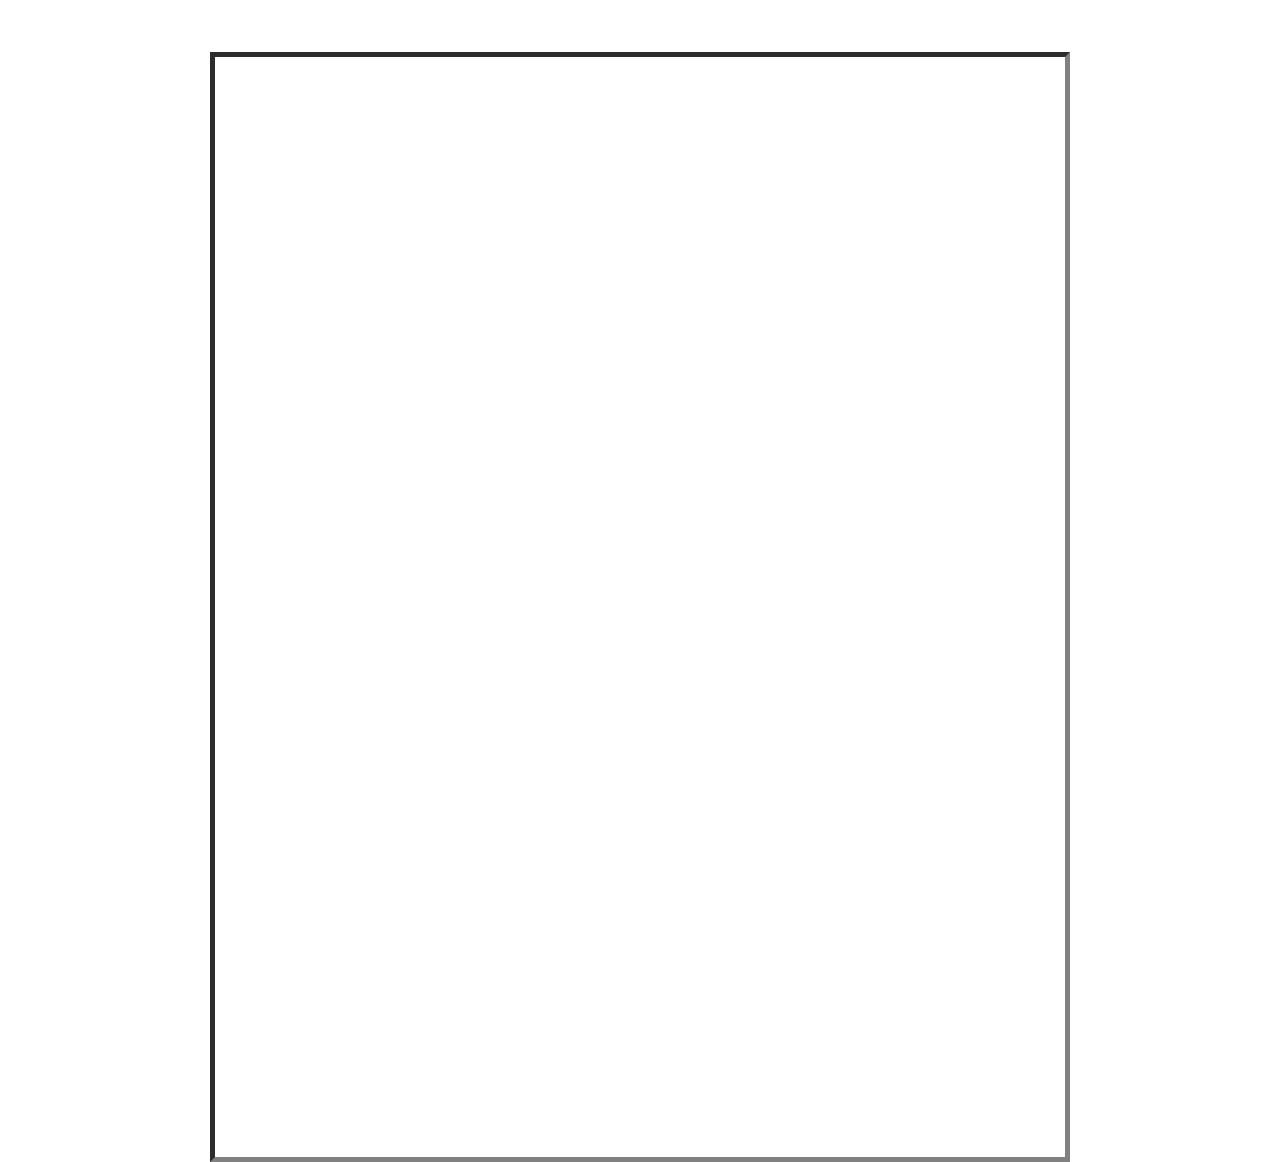
==== resume.html @ c7d93f5f "New Portfolio" ====
<!DOCTYPE HTML>
<html>
	<head>
		<title>Joshua Edgerton | Web Developer</title>
		<meta charset="utf-8" />
		<meta name="viewport" content="width=device-width, initial-scale=1, user-scalable=no" />
		<link rel="stylesheet" href="assets/css/main.css" />
		<noscript><link rel="stylesheet" href="assets/css/noscript.css" /></noscript>
	</head>
<body></body>
<div class="resumecontainer">
    <div class="resumeborder">
        <iframe class="resume" src="https://resume.creddle.io/embed/1ar5nu7w98c" width="850" height="1100" seamless>
        </iframe>
    </div>
</div>
</html>
---- assets/css/main.css ----
@import url("https://fonts.googleapis.com/css?family=Source+Sans+Pro:300,900");
@import url("fontawesome-all.min.css");

html, body, div, span, applet, object,
iframe, h1, h2, h3, h4, h5, h6, p, blockquote,
pre, a, abbr, acronym, address, big, cite,
code, del, dfn, em, img, ins, kbd, q, s, samp,
small, strike, strong, sub, sup, tt, var, b,
u, i, center, dl, dt, dd, ol, ul, li, fieldset,
form, label, legend, table, caption, tbody,
tfoot, thead, tr, th, td, article, aside,
canvas, details, embed, figure, figcaption,
footer, header, hgroup, menu, nav, output, ruby,
section, summary, time, mark, audio, video {
	margin: 0;
	padding: 0;
	border: 0;
	font-size: 100%;
	font: inherit;
	vertical-align: baseline;}

article, aside, details, figcaption, figure,
footer, header, hgroup, menu, nav, section {
	display: block;}

body {
	line-height: 1;
}

ol, ul {
	list-style: none;
}

blockquote, q {
	quotes: none;
}

	blockquote:before, blockquote:after, q:before, q:after {
		content: '';
		content: none;
	}

table {
	border-collapse: collapse;
	border-spacing: 0;
}

body {
	-webkit-text-size-adjust: none;
}

mark {
	background-color: transparent;
	color: inherit;
}

input::-moz-focus-inner {
	border: 0;
	padding: 0;
}

input, select, textarea {
	-moz-appearance: none;
	-webkit-appearance: none;
	-ms-appearance: none;
	appearance: none;
}

/* Basic */

	@-ms-viewport {
		width: device-width;
	}

	html {
		height: 100%;
	}

	html {
		box-sizing: border-box;
	}

	*, *:before, *:after {
		box-sizing: inherit;
	}

	body {
		background: #ffffff;
		height: 100%;
		min-width: 320px;
	}

		body.is-preload *, body.is-preload *:before, body.is-preload *:after {
			-moz-animation: none !important;
			-webkit-animation: none !important;
			-ms-animation: none !important;
			animation: none !important;
			-moz-transition: none !important;
			-webkit-transition: none !important;
			-ms-transition: none !important;
			transition: none !important;
		}

/* Spinner */

	@-moz-keyframes spinner-rotate {
		0% {
			-moz-transform: scale(1) rotate(0deg);
			-webkit-transform: scale(1) rotate(0deg);
			-ms-transform: scale(1) rotate(0deg);
			transform: scale(1) rotate(0deg);
		}

		100% {
			-moz-transform: scale(1) rotate(360deg);
			-webkit-transform: scale(1) rotate(360deg);
			-ms-transform: scale(1) rotate(360deg);
			transform: scale(1) rotate(360deg);
		}
	}

	@-webkit-keyframes spinner-rotate {
		0% {
			-moz-transform: scale(1) rotate(0deg);
			-webkit-transform: scale(1) rotate(0deg);
			-ms-transform: scale(1) rotate(0deg);
			transform: scale(1) rotate(0deg);
		}

		100% {
			-moz-transform: scale(1) rotate(360deg);
			-webkit-transform: scale(1) rotate(360deg);
			-ms-transform: scale(1) rotate(360deg);
			transform: scale(1) rotate(360deg);
		}
	}

	@-ms-keyframes spinner-rotate {
		0% {
			-moz-transform: scale(1) rotate(0deg);
			-webkit-transform: scale(1) rotate(0deg);
			-ms-transform: scale(1) rotate(0deg);
			transform: scale(1) rotate(0deg);
		}

		100% {
			-moz-transform: scale(1) rotate(360deg);
			-webkit-transform: scale(1) rotate(360deg);
			-ms-transform: scale(1) rotate(360deg);
			transform: scale(1) rotate(360deg);
		}
	}

	@keyframes spinner-rotate {
		0% {
			-moz-transform: scale(1) rotate(0deg);
			-webkit-transform: scale(1) rotate(0deg);
			-ms-transform: scale(1) rotate(0deg);
			transform: scale(1) rotate(0deg);
		}

		100% {
			-moz-transform: scale(1) rotate(360deg);
			-webkit-transform: scale(1) rotate(360deg);
			-ms-transform: scale(1) rotate(360deg);
			transform: scale(1) rotate(360deg);
		}
	}
	.projlink {
		color: #39454b;
		text-decoration: none;
		padding: 2px 2px;
	}
	.projcontainer {
		display: flex;
	}
	.project {
		border: 1px solid black;
		margin-right: 15px;
	}
	.overlay {
		position: absolute;
		bottom: 0;
		left: 0;
		right: 0;
		background-color: rgba(35,35,35,0.5);
		overflow: hidden;
		width: 100%;
		height: 0;
		transition: .5s ease;
	  }
	  
	  .projcontainer1:hover .overlay {
		height: 100%;
	  }
	  .projcontainer1 {
margin: 10px;
	  }
	  .line {
		  margin-bottom: 5px;
	  }
	  .shadow {
		  text-shadow: 3px 3px 3px black;
	  }
	  
	  .projtext {
		color: white;
		font-size: 20px;
		position: absolute;
		top: 50%;
		left: 50%;
		-webkit-transform: translate(-50%, -50%);
		-ms-transform: translate(-50%, -50%);
		transform: translate(-50%, -50%);
		text-align: center;
	  }

	  .upsize {
		  font-size: 1.5em;
	  }
	  .resume {
		  display: flex;
		  justify-content: center;
		  align-items: center;
		
	  }
	  .resumecontainer {
		  display: flex;
		  justify-content: center;
		  align-items: center;
	  }
	  .resumeborder {
		border: inset 5px gray;
	  }

	  .slide-in-left {
		-webkit-animation: slide-in-left 3s cubic-bezier(0.250, 0.460, 0.450, 0.940) both;
				animation: slide-in-left 3s cubic-bezier(0.250, 0.460, 0.450, 0.940) both;
	}

	.slide-in-right {
		-webkit-animation: slide-in-right 3s cubic-bezier(0.250, 0.460, 0.450, 0.940) both;
				animation: slide-in-right 3s cubic-bezier(0.250, 0.460, 0.450, 0.940) both;
	}

	@-webkit-keyframes slide-in-right {
		0% {
		  -webkit-transform: translateX(1000px);
				  transform: translateX(1000px);
		  opacity: 0;
		}
		100% {
		  -webkit-transform: translateX(0);
				  transform: translateX(0);
		  opacity: 1;
		}
	  }
	  @keyframes slide-in-right {
		0% {
		  -webkit-transform: translateX(1000px);
				  transform: translateX(1000px);
		  opacity: 0;
		}
		100% {
		  -webkit-transform: translateX(0);
				  transform: translateX(0);
		  opacity: 1;
		}
	  }
	  

	  @-webkit-keyframes slide-in-left {
		0% {
		  -webkit-transform: translateX(-1000px);
				  transform: translateX(-1000px);
		  opacity: 0;
		}
		100% {
		  -webkit-transform: translateX(0);
				  transform: translateX(0);
		  opacity: 1;
		}
	  }
	  @keyframes slide-in-left {
		0% {
		  -webkit-transform: translateX(-1000px);
				  transform: translateX(-1000px);
		  opacity: 0;
		}
		100% {
		  -webkit-transform: translateX(0);
				  transform: translateX(0);
		  opacity: 1;
		}
	  }
	  

	  .text-flicker-in-glow {
		-webkit-animation: text-flicker-in-glow 4s linear both;
				animation: text-flicker-in-glow 4s linear both;
	}

	  @-webkit-keyframes text-flicker-in-glow {
		0% {
		  opacity: 0;
		}
		10% {
		  opacity: 0;
		  text-shadow: none;
		}
		10.1% {
		  opacity: 1;
		  text-shadow: none;
		}
		10.2% {
		  opacity: 0;
		  text-shadow: none;
		}
		20% {
		  opacity: 0;
		  text-shadow: none;
		}
		20.1% {
		  opacity: 1;
		  text-shadow: 0 0 30px rgba(255, 255, 255, 0.25);
		}
		20.6% {
		  opacity: 0;
		  text-shadow: none;
		}
		30% {
		  opacity: 0;
		  text-shadow: none;
		}
		30.1% {
		  opacity: 1;
		  text-shadow: 0 0 30px rgba(255, 255, 255, 0.45), 0 0 60px rgba(255, 255, 255, 0.25);
		}
		30.5% {
		  opacity: 1;
		  text-shadow: 0 0 30px rgba(255, 255, 255, 0.45), 0 0 60px rgba(255, 255, 255, 0.25);
		}
		30.6% {
		  opacity: 0;
		  text-shadow: none;
		}
		45% {
		  opacity: 0;
		  text-shadow: none;
		}
		45.1% {
		  opacity: 1;
		  text-shadow: 0 0 30px rgba(255, 255, 255, 0.45), 0 0 60px rgba(255, 255, 255, 0.25);
		}
		50% {
		  opacity: 1;
		  text-shadow: 0 0 30px rgba(255, 255, 255, 0.45), 0 0 60px rgba(255, 255, 255, 0.25);
		}
		55% {
		  opacity: 1;
		  text-shadow: 0 0 30px rgba(255, 255, 255, 0.45), 0 0 60px rgba(255, 255, 255, 0.25);
		}
		55.1% {
		  opacity: 0;
		  text-shadow: none;
		}
		57% {
		  opacity: 0;
		  text-shadow: none;
		}
		57.1% {
		  opacity: 1;
		  text-shadow: 0 0 30px rgba(255, 255, 255, 0.55), 0 0 60px rgba(255, 255, 255, 0.35);
		}
		60% {
		  opacity: 1;
		  text-shadow: 0 0 30px rgba(255, 255, 255, 0.55), 0 0 60px rgba(255, 255, 255, 0.35);
		}
		60.1% {
		  opacity: 0;
		  text-shadow: none;
		}
		65% {
		  opacity: 0;
		  text-shadow: none;
		}
		65.1% {
		  opacity: 1;
		  text-shadow: 0 0 30px rgba(255, 255, 255, 0.55), 0 0 60px rgba(255, 255, 255, 0.35), 0 0 100px rgba(255, 255, 255, 0.1);
		}
		75% {
		  opacity: 1;
		  text-shadow: 0 0 30px rgba(255, 255, 255, 0.55), 0 0 60px rgba(255, 255, 255, 0.35), 0 0 100px rgba(255, 255, 255, 0.1);
		}
		75.1% {
		  opacity: 0;
		  text-shadow: none;
		}
		77% {
		  opacity: 0;
		  text-shadow: none;
		}
		77.1% {
		  opacity: 1;
		  text-shadow: 0 0 30px rgba(255, 255, 255, 0.55), 0 0 60px rgba(255, 255, 255, 0.4), 0 0 110px rgba(255, 255, 255, 0.2), 0 0 100px rgba(255, 255, 255, 0.1);
		}
		85% {
		  opacity: 1;
		  text-shadow: 0 0 30px rgba(255, 255, 255, 0.55), 0 0 60px rgba(255, 255, 255, 0.4), 0 0 110px rgba(255, 255, 255, 0.2), 0 0 100px rgba(255, 255, 255, 0.1);
		}
		85.1% {
		  opacity: 0;
		  text-shadow: none;
		}
		86% {
		  opacity: 0;
		  text-shadow: none;
		}
		86.1% {
		  opacity: 1;
		  text-shadow: 0 0 30px rgba(255, 255, 255, 0.6), 0 0 60px rgba(255, 255, 255, 0.45), 0 0 110px rgba(255, 255, 255, 0.25), 0 0 100px rgba(255, 255, 255, 0.1);
		}
		100% {
		  opacity: 1;
		  text-shadow: 0 0 30px rgba(255, 255, 255, 0.6), 0 0 60px rgba(255, 255, 255, 0.45), 0 0 110px rgba(255, 255, 255, 0.25), 0 0 100px rgba(255, 255, 255, 0.1);
		}
	  }
	  @keyframes text-flicker-in-glow {
		0% {
		  opacity: 0;
		}
		10% {
		  opacity: 0;
		  text-shadow: none;
		}
		10.1% {
		  opacity: 1;
		  text-shadow: none;
		}
		10.2% {
		  opacity: 0;
		  text-shadow: none;
		}
		20% {
		  opacity: 0;
		  text-shadow: none;
		}
		20.1% {
		  opacity: 1;
		  text-shadow: 0 0 30px rgba(255, 255, 255, 0.25);
		}
		20.6% {
		  opacity: 0;
		  text-shadow: none;
		}
		30% {
		  opacity: 0;
		  text-shadow: none;
		}
		30.1% {
		  opacity: 1;
		  text-shadow: 0 0 30px rgba(255, 255, 255, 0.45), 0 0 60px rgba(255, 255, 255, 0.25);
		}
		30.5% {
		  opacity: 1;
		  text-shadow: 0 0 30px rgba(255, 255, 255, 0.45), 0 0 60px rgba(255, 255, 255, 0.25);
		}
		30.6% {
		  opacity: 0;
		  text-shadow: none;
		}
		45% {
		  opacity: 0;
		  text-shadow: none;
		}
		45.1% {
		  opacity: 1;
		  text-shadow: 0 0 30px rgba(255, 255, 255, 0.45), 0 0 60px rgba(255, 255, 255, 0.25);
		}
		50% {
		  opacity: 1;
		  text-shadow: 0 0 30px rgba(255, 255, 255, 0.45), 0 0 60px rgba(255, 255, 255, 0.25);
		}
		55% {
		  opacity: 1;
		  text-shadow: 0 0 30px rgba(255, 255, 255, 0.45), 0 0 60px rgba(255, 255, 255, 0.25);
		}
		55.1% {
		  opacity: 0;
		  text-shadow: none;
		}
		57% {
		  opacity: 0;
		  text-shadow: none;
		}
		57.1% {
		  opacity: 1;
		  text-shadow: 0 0 30px rgba(255, 255, 255, 0.55), 0 0 60px rgba(255, 255, 255, 0.35);
		}
		60% {
		  opacity: 1;
		  text-shadow: 0 0 30px rgba(255, 255, 255, 0.55), 0 0 60px rgba(255, 255, 255, 0.35);
		}
		60.1% {
		  opacity: 0;
		  text-shadow: none;
		}
		65% {
		  opacity: 0;
		  text-shadow: none;
		}
		65.1% {
		  opacity: 1;
		  text-shadow: 0 0 30px rgba(255, 255, 255, 0.55), 0 0 60px rgba(255, 255, 255, 0.35), 0 0 100px rgba(255, 255, 255, 0.1);
		}
		75% {
		  opacity: 1;
		  text-shadow: 0 0 30px rgba(255, 255, 255, 0.55), 0 0 60px rgba(255, 255, 255, 0.35), 0 0 100px rgba(255, 255, 255, 0.1);
		}
		75.1% {
		  opacity: 0;
		  text-shadow: none;
		}
		77% {
		  opacity: 0;
		  text-shadow: none;
		}
		77.1% {
		  opacity: 1;
		  text-shadow: 0 0 30px rgba(255, 255, 255, 0.55), 0 0 60px rgba(255, 255, 255, 0.4), 0 0 110px rgba(255, 255, 255, 0.2), 0 0 100px rgba(255, 255, 255, 0.1);
		}
		85% {
		  opacity: 1;
		  text-shadow: 0 0 30px rgba(255, 255, 255, 0.55), 0 0 60px rgba(255, 255, 255, 0.4), 0 0 110px rgba(255, 255, 255, 0.2), 0 0 100px rgba(255, 255, 255, 0.1);
		}
		85.1% {
		  opacity: 0;
		  text-shadow: none;
		}
		86% {
		  opacity: 0;
		  text-shadow: none;
		}
		86.1% {
		  opacity: 1;
		  text-shadow: 0 0 30px rgba(255, 255, 255, 0.6), 0 0 60px rgba(255, 255, 255, 0.45), 0 0 110px rgba(255, 255, 255, 0.25), 0 0 100px rgba(255, 255, 255, 0.1);
		}
		100% {
		  opacity: 1;
		  text-shadow: 0 0 30px rgba(255, 255, 255, 0.6), 0 0 60px rgba(255, 255, 255, 0.45), 0 0 110px rgba(255, 255, 255, 0.25), 0 0 100px rgba(255, 255, 255, 0.1);
		}
	  }
	  

	  .text-shadow-drop-br {
		-webkit-animation: text-shadow-drop-br 2s both;
				animation: text-shadow-drop-br 2s both;
	}

	  @-webkit-keyframes text-shadow-drop-br {
		0% {
		  text-shadow: 0 0 0 rgba(0, 0, 0, 0);
		}
		100% {
		  text-shadow: 6px 6px 18px rgba(0, 0, 0, 1);
		}
	  }
	  @keyframes text-shadow-drop-br {
		0% {
		  text-shadow: 0 0 0 rgba(0, 0, 0, 0);
		}
		100% {
		  text-shadow: 6px 6px 18px rgba(0, 0, 0, 0.35);
		}
	  }
	  

	  
/* Loader */

	@-moz-keyframes spinner-show {
		0% {
			opacity: 0;
		}

		100% {
			opacity: 1;
		}
	}

	@-webkit-keyframes spinner-show {
		0% {
			opacity: 0;
		}

		100% {
			opacity: 1;
		}
	}

	@-ms-keyframes spinner-show {
		0% {
			opacity: 0;
		}

		100% {
			opacity: 1;
		}
	}

	@keyframes spinner-show {
		0% {
			opacity: 0;
		}

		100% {
			opacity: 1;
		}
	}

	@-moz-keyframes spinner-hide {
		0% {
			-moz-transform: scale(1) rotate(0deg);
			-webkit-transform: scale(1) rotate(0deg);
			-ms-transform: scale(1) rotate(0deg);
			transform: scale(1) rotate(0deg);
			color: #e5e6e7;
			z-index: 100001;
		}

		99% {
			-moz-transform: scale(0.5) rotate(360deg);
			-webkit-transform: scale(0.5) rotate(360deg);
			-ms-transform: scale(0.5) rotate(360deg);
			transform: scale(0.5) rotate(360deg);
			color: #e5e6e7;
			z-index: 100001;
		}

		100% {
			-moz-transform: scale(0.5) rotate(360deg);
			-webkit-transform: scale(0.5) rotate(360deg);
			-ms-transform: scale(0.5) rotate(360deg);
			transform: scale(0.5) rotate(360deg);
			color: #e5e6e7;
			z-index: -1;
		}
	}

	@-webkit-keyframes spinner-hide {
		0% {
			-moz-transform: scale(1) rotate(0deg);
			-webkit-transform: scale(1) rotate(0deg);
			-ms-transform: scale(1) rotate(0deg);
			transform: scale(1) rotate(0deg);
			color: #e5e6e7;
			z-index: 100001;
		}

		99% {
			-moz-transform: scale(0.5) rotate(360deg);
			-webkit-transform: scale(0.5) rotate(360deg);
			-ms-transform: scale(0.5) rotate(360deg);
			transform: scale(0.5) rotate(360deg);
			color: #e5e6e7;
			z-index: 100001;
		}

		100% {
			-moz-transform: scale(0.5) rotate(360deg);
			-webkit-transform: scale(0.5) rotate(360deg);
			-ms-transform: scale(0.5) rotate(360deg);
			transform: scale(0.5) rotate(360deg);
			color: #e5e6e7;
			z-index: -1;
		}
	}

	@-ms-keyframes spinner-hide {
		0% {
			-moz-transform: scale(1) rotate(0deg);
			-webkit-transform: scale(1) rotate(0deg);
			-ms-transform: scale(1) rotate(0deg);
			transform: scale(1) rotate(0deg);
			color: #e5e6e7;
			z-index: 100001;
		}

		99% {
			-moz-transform: scale(0.5) rotate(360deg);
			-webkit-transform: scale(0.5) rotate(360deg);
			-ms-transform: scale(0.5) rotate(360deg);
			transform: scale(0.5) rotate(360deg);
			color: #e5e6e7;
			z-index: 100001;
		}

		100% {
			-moz-transform: scale(0.5) rotate(360deg);
			-webkit-transform: scale(0.5) rotate(360deg);
			-ms-transform: scale(0.5) rotate(360deg);
			transform: scale(0.5) rotate(360deg);
			color: #e5e6e7;
			z-index: -1;
		}
	}

	@keyframes spinner-hide {
		0% {
			-moz-transform: scale(1) rotate(0deg);
			-webkit-transform: scale(1) rotate(0deg);
			-ms-transform: scale(1) rotate(0deg);
			transform: scale(1) rotate(0deg);
			color: #e5e6e7;
			z-index: 100001;
		}

		99% {
			-moz-transform: scale(0.5) rotate(360deg);
			-webkit-transform: scale(0.5) rotate(360deg);
			-ms-transform: scale(0.5) rotate(360deg);
			transform: scale(0.5) rotate(360deg);
			color: #e5e6e7;
			z-index: 100001;
		}

		100% {
			-moz-transform: scale(0.5) rotate(360deg);
			-webkit-transform: scale(0.5) rotate(360deg);
			-ms-transform: scale(0.5) rotate(360deg);
			transform: scale(0.5) rotate(360deg);
			color: #e5e6e7;
			z-index: -1;
		}
	}

	@-moz-keyframes overlay-hide {
		0% {
			opacity: 1;
			z-index: 100000;
		}

		15% {
			opacity: 1;
			z-index: 100000;
		}

		99% {
			opacity: 0;
			z-index: 100000;
		}

		100% {
			opacity: 0;
			z-index: -1;
		}
	}

	@-webkit-keyframes overlay-hide {
		0% {
			opacity: 1;
			z-index: 100000;
		}

		15% {
			opacity: 1;
			z-index: 100000;
		}

		99% {
			opacity: 0;
			z-index: 100000;
		}

		100% {
			opacity: 0;
			z-index: -1;
		}
	}

	@-ms-keyframes overlay-hide {
		0% {
			opacity: 1;
			z-index: 100000;
		}

		15% {
			opacity: 1;
			z-index: 100000;
		}

		99% {
			opacity: 0;
			z-index: 100000;
		}

		100% {
			opacity: 0;
			z-index: -1;
		}
	}

	@keyframes overlay-hide {
		0% {
			opacity: 1;
			z-index: 100000;
		}

		15% {
			opacity: 1;
			z-index: 100000;
		}

		99% {
			opacity: 0;
			z-index: 100000;
		}

		100% {
			opacity: 0;
			z-index: -1;
		}
	}

	body {
		text-decoration: none;
	}

		body:before {
			-moz-animation: spinner-show 1.5s 1 0.25s ease forwards, spinner-hide 0.25s ease-in-out forwards !important;
			-webkit-animation: spinner-show 1.5s 1 0.25s ease forwards, spinner-hide 0.25s ease-in-out forwards !important;
			-ms-animation: spinner-show 1.5s 1 0.25s ease forwards, spinner-hide 0.25s ease-in-out forwards !important;
			animation: spinner-show 1.5s 1 0.25s ease forwards, spinner-hide 0.25s ease-in-out forwards !important;
			-moz-transform-origin: 50% 50%;
			-webkit-transform-origin: 50% 50%;
			-ms-transform-origin: 50% 50%;
			transform-origin: 50% 50%;
			-moz-osx-font-smoothing: grayscale;
			-webkit-font-smoothing: antialiased;
			font-family: FontAwesome;
			font-style: normal;
			font-weight: normal;
			text-transform: none !important;
			color: #e5e6e7;
			content: '\f1ce';
			cursor: default;
			display: block;
			font-size: 2em;
			height: 2em;
			left: 50%;
			line-height: 2em;
			margin: -1em 0 0 -1em;
			opacity: 0;
			position: fixed;
			text-align: center;
			top: 50%;
			width: 2em;
			z-index: -1;
		}

		body:after {
			-moz-animation: overlay-hide 1.5s ease-in forwards !important;
			-webkit-animation: overlay-hide 1.5s ease-in forwards !important;
			-ms-animation: overlay-hide 1.5s ease-in forwards !important;
			animation: overlay-hide 1.5s ease-in forwards !important;
			background: #ffffff;
			content: '';
			display: block;
			height: 100%;
			left: 0;
			opacity: 0;
			position: fixed;
			top: 0;
			width: 100%;
			z-index: -1;
		}

		body.is-preload:before {
			-moz-animation: spinner-show 1.5s 1 0.25s ease forwards, spinner-rotate 0.75s infinite linear !important;
			-webkit-animation: spinner-show 1.5s 1 0.25s ease forwards, spinner-rotate 0.75s infinite linear !important;
			-ms-animation: spinner-show 1.5s 1 0.25s ease forwards, spinner-rotate 0.75s infinite linear !important;
			animation: spinner-show 1.5s 1 0.25s ease forwards, spinner-rotate 0.75s infinite linear !important;
			z-index: 100001;
		}

		body.is-preload:after {
			-moz-animation: none !important;
			-webkit-animation: none !important;
			-ms-animation: none !important;
			animation: none !important;
			opacity: 1;
			z-index: 100000;
		}

	@media (-webkit-min-device-pixel-ratio: 2) {

		body:before {
			line-height: 2.025em;
		}

	}

/* Type */

	body, input, textarea, select {
		font-family: "Source Sans Pro", "sans-serif";
		font-weight: 300;
		font-size: 18pt;
		line-height: 1.75em;
		color: #39454b;
		letter-spacing: 0.025em;
	}

		@media screen and (max-width: 1920px) {

			body, input, textarea, select {
				font-size: 17pt;
			}

		}

		@media screen and (max-width: 1680px) {

			body, input, textarea, select {
				font-size: 15pt;
			}

		}

		@media screen and (max-width: 1280px) {

			body, input, textarea, select {
				font-size: 13pt;
			}

		}

		@media screen and (max-width: 1000px) {

			body, input, textarea, select {
				font-size: 13pt;
			}

		}

		@media screen and (max-width: 736px) {

			body, input, textarea, select {
				font-size: 12pt;
				line-height: 1.5em;
			}

		}

	h1, h2, h3, h4, h5, h6 {
		font-weight: 900;
		color: inherit;
		letter-spacing: -0.0325em;
	}

		h1 a, h2 a, h3 a, h4 a, h5 a, h6 a {
			color: inherit;
			text-decoration: none;
		}

	h2 {
		font-size: 2.25em;
		line-height: 1.25em;
		letter-spacing: -0.05em;
	}

	@media screen and (max-width: 736px) {

		h2 {
			font-size: 1.5em;
		}

	}

	strong, b {
		font-weight: 900;
		color: inherit;
	}

	em, i {
		font-style: italic;
	}

	a {
		-moz-transition: color 0.2s ease-in-out;
		-webkit-transition: color 0.2s ease-in-out;
		-ms-transition: color 0.2s ease-in-out;
		transition: color 0.2s ease-in-out;
		color: #98c593;
	}

	sub {
		position: relative;
		top: 0.5em;
		font-size: 0.8em;
	}

	sup {
		position: relative;
		top: -0.5em;
		font-size: 0.8em;
	}

	hr {
		border: 0;
		border-top: solid 1px #e5e6e7;
	}

	blockquote {
		border-left: solid 0.5em #e5e6e7;
		padding: 1em 0 1em 2em;
		font-style: italic;
	}

	p, ul, ol, dl, table {
		margin-bottom: 1em;
	}

/* Box */

	.box {
		background: #ffffff;
		color: #39454b;
		padding: 2em;
	}

		.box > :last-child {
			margin-bottom: 0;
		}

		.box.style2 {
			padding: 3.5em 2.5em 3.5em 2.5em;
		}

		@media screen and (max-width: 736px) {

			.box {
				padding: 1em;
			}

				.box.style2 {
					padding: 1.5em 1.25em 1.5em 1.25em;
					background-color: rgba(255, 255, 255, 0.9);
				}

		}

/* Button */

	input[type="button"],
	input[type="submit"],
	input[type="reset"],
	.button,
	button {
		-moz-appearance: none;
		-webkit-appearance: none;
		-ms-appearance: none;
		appearance: none;
		-moz-transition: background-color 0.2s ease-in-out;
		-webkit-transition: background-color 0.2s ease-in-out;
		-ms-transition: background-color 0.2s ease-in-out;
		transition: background-color 0.2s ease-in-out;
		background-color: #98c593;
		border: 0;
		border-radius: 3.5em;
		color: #ffffff;
		cursor: pointer;
		display: inline-block;
		height: 3.5em;
		line-height: 3.5em;
		outline: 0;
		padding: 0 2em 0 2em;
		position: relative;
		text-align: center;
		text-decoration: none;
	}

		input[type="button"].down,
		input[type="submit"].down,
		input[type="reset"].down,
		.button.down,
		button.down {
			width: 5em;
			height: 5em;
			line-height: 4.5em;
			padding: 0;
			background-image: url("images/dark-arrow.svg");
			background-position: center center;
			background-repeat: no-repeat;
			text-indent: -10em;
			overflow: hidden;
		}

			input[type="button"].down.anchored,
			input[type="submit"].down.anchored,
			input[type="reset"].down.anchored,
			.button.down.anchored,
			button.down.anchored {
				bottom: 0;
				border-bottom: 0;
				border-radius: 3em 3em 0 0;
				height: 4.5em;
				margin-left: -2.5em;
			}

		input[type="button"].anchored,
		input[type="submit"].anchored,
		input[type="reset"].anchored,
		.button.anchored,
		button.anchored {
			position: absolute;
			left: 50%;
		}

		input[type="button"]:hover,
		input[type="submit"]:hover,
		input[type="reset"]:hover,
		.button:hover,
		button:hover {
			background-color: #a8cea4;
		}

		input[type="button"]:active,
		input[type="submit"]:active,
		input[type="reset"]:active,
		.button:active,
		button:active {
			background-color: #88bc82;
		}

		input[type="button"].style2,
		input[type="submit"].style2,
		input[type="reset"].style2,
		.button.style2,
		button.style2 {
			background-color: transparent;
			border: solid 2px #e5e6e7;
			color: inherit;
		}

			input[type="button"].style2:hover,
			input[type="submit"].style2:hover,
			input[type="reset"].style2:hover,
			.button.style2:hover,
			button.style2:hover {
				background-color: rgba(229, 230, 231, 0.25);
			}

			input[type="button"].style2:active,
			input[type="submit"].style2:active,
			input[type="reset"].style2:active,
			.button.style2:active,
			button.style2:active {
				background-color: rgba(229, 230, 231, 0.375);
			}

			input[type="button"].style2.down,
			input[type="submit"].style2.down,
			input[type="reset"].style2.down,
			.button.style2.down,
			button.style2.down {
				background-image: url("images/arrow.svg");
			}

/* Form */

	form {
		margin: 0 0 2em 0;
	}

		form > :last-child {
			margin-bottom: 0;
		}

		form > .fields {
			display: -moz-flex;
			display: -webkit-flex;
			display: -ms-flex;
			display: flex;
			-moz-flex-wrap: wrap;
			-webkit-flex-wrap: wrap;
			-ms-flex-wrap: wrap;
			flex-wrap: wrap;
			width: calc(100% + 3em);
			margin: -1.5em 0 2em -1.5em;
		}

			form > .fields > .field {
				-moz-flex-grow: 0;
				-webkit-flex-grow: 0;
				-ms-flex-grow: 0;
				flex-grow: 0;
				-moz-flex-shrink: 0;
				-webkit-flex-shrink: 0;
				-ms-flex-shrink: 0;
				flex-shrink: 0;
				padding: 1.5em 0 0 1.5em;
				width: calc(100% - 1.5em);
			}

				form > .fields > .field.half {
					width: calc(50% - 0.75em);
				}

				form > .fields > .field.third {
					width: calc(100%/3 - 0.5em);
				}

				form > .fields > .field.quarter {
					width: calc(25% - 0.375em);
				}

		@media screen and (max-width: 480px) {

			form > .fields {
				width: calc(100% + 2em);
				margin: -1em 0 2em -1em;
			}

				form > .fields > .field {
					padding: 1em 0 0 1em;
					width: calc(100% - 1em);
				}

					form > .fields > .field.half {
						width: calc(100% - 1em);
					}

					form > .fields > .field.third {
						width: calc(100% - 1em);
					}

					form > .fields > .field.quarter {
						width: calc(100% - 1em);
					}

		}

	label {
		display: block;
	}

	input[type="text"],
	input[type="password"],
	input[type="email"],
	input[type="tel"],
	input[type="search"],
	input[type="url"],
	select,
	textarea {
		-moz-appearance: none;
		-webkit-appearance: none;
		-ms-appearance: none;
		appearance: none;
		-moz-transition: border-color 0.2s ease-in-out, color 0.2s ease-in-out;
		-webkit-transition: border-color 0.2s ease-in-out, color 0.2s ease-in-out;
		-ms-transition: border-color 0.2s ease-in-out, color 0.2s ease-in-out;
		transition: border-color 0.2s ease-in-out, color 0.2s ease-in-out;
		color: #39454b;
		display: block;
		width: 100%;
		padding: 0.65em 0.75em;
		background: none;
		border: solid 2px #e5e6e7;
		color: inherit;
		border-radius: 0.5em;
		outline: none;
	}

		input[type="text"]:focus,
		input[type="password"]:focus,
		input[type="email"]:focus,
		input[type="tel"]:focus,
		input[type="search"]:focus,
		input[type="url"]:focus,
		select:focus,
		textarea:focus {
			border-color: #9ac8e9;
		}

	input[type="text"],
	input[type="password"],
	input[type="email"],
	input[type="tel"],
	input[type="search"],
	input[type="url"],
	select {
		line-height: 1.35em;
	}

	textarea {
		min-height: 8em;
	}

	::-moz-focus-inner {
		border: 0;
	}

	::-webkit-input-placeholder {
		opacity: 0.375;
	}

	:-moz-placeholder {
		opacity: 0.375;
	}

	::-moz-placeholder {
		opacity: 0.375;
	}

	:-ms-input-placeholder {
		opacity: 0.375;
	}

/* Icon */

	.icon {
		text-decoration: none;
		position: relative;
		text-decoration: none;
		font-size: 40px;
	}

		.icon:before {
			-moz-osx-font-smoothing: grayscale;
			-webkit-font-smoothing: antialiased;
			display: inline-block;
			font-style: normal;
			font-variant: normal;
			text-rendering: auto;
			line-height: 1;
			text-transform: none !important;
			font-family: 'Font Awesome 5 Free';
			font-weight: 400;
		}

		.icon:before {
			line-height: inherit;
		}

		.icon > .label {
			display: none;
		}

		.icon.solid:before {
			font-weight: 900;
		}

		.icon.brands:before {
			font-family: 'Font Awesome 5 Brands';
		}

/* Image */

	.image {
		position: relative;
		display: inline-block;
	}

		.image:before {
			content: '';
			position: absolute;
			left: 0;
			top: 0;
			width: 100%;
			height: 100%;
			background: url("images/overlay.png");
		}

		.image img {
			display: block;
			width: 100%;
		}

		.image.featured {
			display: block;
			width: 100%;
			margin: 0 0 2em 0;
		}

		.image.fit {
			display: block;
			width: 100%;
		}

		.image.left {
			float: left;
			margin: 0 2em 2em 0;
		}

		.image.centered {
			display: block;
			margin: 0 0 2em 0;
		}

			.image.centered img {
				margin: 0 auto;
				width: auto;
			}

/* List */

	ul.default {
		list-style: disc;
		padding-left: 1em;
	}

		ul.default li {
			padding-left: 0.5em;
		}

	ul.menu {
		cursor: default;
	}

		ul.menu li {
			display: inline-block;
			line-height: 1em;
			border-left: solid 1px #e5e6e7;
			padding: 0 0 0 0.5em;
			margin: 0 0 0 0.5em;
		}

			ul.menu li:first-child {
				border-left: 0;
				padding-left: 0;
				margin-left: 0;
			}

	ol.default {
		list-style: decimal;
		padding-left: 1.25em;
	}

		ol.default li {
			padding-left: 0.25em;
		}

/* Actions */

	ul.actions {
		display: -moz-flex;
		display: -webkit-flex;
		display: -ms-flex;
		display: flex;
		cursor: default;
		list-style: none;
		margin-left: -1em;
		padding-left: 0;
	}

		ul.actions li {
			padding: 0 0 0 1em;
			vertical-align: middle;
		}

		ul.actions.special {
			-moz-justify-content: center;
			-webkit-justify-content: center;
			-ms-justify-content: center;
			justify-content: center;
			width: 100%;
			margin-left: 0;
		}

			ul.actions.special li:first-child {
				padding-left: 0;
			}

		ul.actions.stacked {
			-moz-flex-direction: column;
			-webkit-flex-direction: column;
			-ms-flex-direction: column;
			flex-direction: column;
			margin-left: 0;
		}

			ul.actions.stacked li {
				padding: 1.3em 0 0 0;
			}

				ul.actions.stacked li:first-child {
					padding-top: 0;
				}

		ul.actions.fit {
			width: calc(100% + 1em);
		}

			ul.actions.fit li {
				-moz-flex-grow: 1;
				-webkit-flex-grow: 1;
				-ms-flex-grow: 1;
				flex-grow: 1;
				-moz-flex-shrink: 1;
				-webkit-flex-shrink: 1;
				-ms-flex-shrink: 1;
				flex-shrink: 1;
				width: 100%;
			}

				ul.actions.fit li > * {
					width: 100%;
				}

			ul.actions.fit.stacked {
				width: 100%;
			}

		@media screen and (max-width: 480px) {

			ul.actions:not(.fixed) {
				-moz-flex-direction: column;
				-webkit-flex-direction: column;
				-ms-flex-direction: column;
				flex-direction: column;
				margin-left: 0;
				width: 100% !important;
			}

				ul.actions:not(.fixed) li {
					-moz-flex-grow: 1;
					-webkit-flex-grow: 1;
					-ms-flex-grow: 1;
					flex-grow: 1;
					-moz-flex-shrink: 1;
					-webkit-flex-shrink: 1;
					-ms-flex-shrink: 1;
					flex-shrink: 1;
					padding: 1em 0 0 0;
					text-align: center;
					width: 100%;
				}

					ul.actions:not(.fixed) li > * {
						width: 100%;
					}

					ul.actions:not(.fixed) li:first-child {
						padding-top: 0;
					}

					ul.actions:not(.fixed) li input[type="submit"],
					ul.actions:not(.fixed) li input[type="reset"],
					ul.actions:not(.fixed) li input[type="button"],
					ul.actions:not(.fixed) li button,
					ul.actions:not(.fixed) li .button {
						width: 100%;
					}

						ul.actions:not(.fixed) li input[type="submit"].icon:before,
						ul.actions:not(.fixed) li input[type="reset"].icon:before,
						ul.actions:not(.fixed) li input[type="button"].icon:before,
						ul.actions:not(.fixed) li button.icon:before,
						ul.actions:not(.fixed) li .button.icon:before {
							margin-left: -0.5rem;
						}

		}

/* Icons */

	ul.icons {
		cursor: default;
	}

		ul.icons li {
			display: inline-block;
		}

		ul.icons a {
			display: inline-block;
			width: 2em;
			height: 2em;
			line-height: 2em;
			text-align: center;
			border: 0;
		}

/* Sections/Article */

	header {
		margin-bottom: 1em;
	}

		header p {
			display: block;
			margin: 1em 0 0 0;
			padding: 0 0 0.5em 0;
		}

	footer {
		margin-top: 2em;
	}

/* Table */

	table {
		width: 100%;
	}

		table.default {
			width: 100%;
		}

			table.default tbody tr:nth-child(2n+2) {
				background: rgba(229, 230, 231, 0.5);
			}

			table.default td {
				padding: 0.5em 1em 0.5em 1em;
			}

			table.default th {
				text-align: left;
				font-weight: 900;
				padding: 0.5em 1em 0.5em 1em;
			}

			table.default thead {
				background: #39454b;
				color: #ffffff;
			}

			table.default tfoot {
				background: #e5e6e7;
			}

/* Poptrox */

	.poptrox-popup {
		-moz-box-sizing: content-box;
		-webkit-box-sizing: content-box;
		-ms-box-sizing: content-box;
		box-sizing: content-box;
		background: #fff;
		padding-bottom: 3em;
		box-shadow: 0 0.1em 0.15em 0 rgba(0, 0, 0, 0.15);
	}

		.poptrox-popup .loader {
			position: absolute;
			top: 50%;
			left: 50%;
			margin: -1em 0 0 -1em;
			width: 2em;
			height: 2em;
			display: block;
			font-size: 2em;
		}

			.poptrox-popup .loader:before {
				-moz-animation: spinner-rotate 0.75s infinite linear !important;
				-webkit-animation: spinner-rotate 0.75s infinite linear !important;
				-ms-animation: spinner-rotate 0.75s infinite linear !important;
				animation: spinner-rotate 0.75s infinite linear !important;
				-moz-osx-font-smoothing: grayscale;
				-webkit-font-smoothing: antialiased;
				font-family: FontAwesome;
				font-style: normal;
				font-weight: normal;
				text-transform: none !important;
				color: #e5e6e7;
				content: '\f1ce';
				cursor: default;
				display: block;
				height: 2em;
				left: 0;
				line-height: 2em;
				position: absolute;
				text-align: center;
				top: 0;
				width: 2em;
			}

		.poptrox-popup .caption {
			position: absolute;
			bottom: 0;
			left: 0;
			background: #ffffff;
			width: 100%;
			height: 3em;
			line-height: 2.8em;
			text-align: center;
			cursor: default;
			z-index: 1;
			font-size: 0.9em;
		}

		.poptrox-popup .nav-next,
		.poptrox-popup .nav-previous {
			-moz-transition: opacity 0.2s ease-in-out;
			-webkit-transition: opacity 0.2s ease-in-out;
			-ms-transition: opacity 0.2s ease-in-out;
			transition: opacity 0.2s ease-in-out;
			position: absolute;
			top: 0;
			width: 50%;
			height: 100%;
			opacity: 0;
			cursor: pointer;
			background: rgba(0, 0, 0, 0.01);
			-webkit-tap-highlight-color: rgba(255, 255, 255, 0);
		}

		.poptrox-popup .nav-next:before,
		.poptrox-popup .nav-previous:before {
			content: '';
			position: absolute;
			width: 96px;
			height: 64px;
			background: url("images/poptrox-nav.svg");
			top: calc(50% - 1.5em);
			margin: -32px 0 0 0;
		}

		.poptrox-popup:hover .nav-next,
		.poptrox-popup:hover .nav-previous {
			opacity: 0.5;
		}

		.poptrox-popup:hover .nav-next:hover,
		.poptrox-popup:hover .nav-previous:hover {
			opacity: 1.0;
		}

		.poptrox-popup .nav-previous:before {
			-moz-transform: scaleX(-1);
			-webkit-transform: scaleX(-1);
			-ms-transform: scaleX(-1);
			transform: scaleX(-1);
			-ms-filter: "FlipH";
			filter: FlipH;
		}

		.poptrox-popup .nav-next {
			right: 0;
		}

			.poptrox-popup .nav-next:before {
				right: 0;
			}

		.poptrox-popup .nav-previous {
			left: 0;
		}

			.poptrox-popup .nav-previous:before {
				left: 0;
			}

		.poptrox-popup .closer {
			-moz-transition: opacity 0.2s ease-in-out;
			-webkit-transition: opacity 0.2s ease-in-out;
			-ms-transition: opacity 0.2s ease-in-out;
			transition: opacity 0.2s ease-in-out;
			position: absolute;
			top: 0;
			right: 0;
			width: 64px;
			height: 64px;
			text-indent: -9999px;
			z-index: 2;
			opacity: 0;
			-webkit-tap-highlight-color: rgba(255, 255, 255, 0);
		}

			.poptrox-popup .closer:before {
				content: '';
				display: block;
				position: absolute;
				right: 16px;
				top: 16px;
				width: 40px;
				height: 40px;
				border-radius: 100%;
				box-shadow: inset 0 0 0 2px #fff;
				background: url("images/poptrox-closer.svg") center center;
				color: #ffffff !important;
			}

		.poptrox-popup:hover .closer {
			opacity: 0.5;
		}

			.poptrox-popup:hover .closer:hover {
				opacity: 1.0;
			}

		body.is-touch .poptrox-popup .nav-next,
		body.is-touch .poptrox-popup .nav-previous,
		body.is-touch .poptrox-popup .closer {
			opacity: 1.0 !important;
		}

		@media screen and (max-width: 736px) {

			.poptrox-popup .nav-next:before,
			.poptrox-popup .nav-previous:before {
				width: 48px;
				height: 32px;
				background-size: contain;
				margin: -16px 0 0 0;
			}

			.poptrox-popup .closer:before {
				right: 12px;
				top: 12px;
				width: 20px;
				height: 20px;
				box-shadow: inset 0 0 0 1px #fff;
				background-size: contain;
				opacity: 0.65;
			}

		}

/* Gallery */

	.gallery {
		display: -moz-flex;
		display: -webkit-flex;
		display: -ms-flex;
		display: flex;
		-moz-flex-wrap: wrap;
		-webkit-flex-wrap: wrap;
		-ms-flex-wrap: wrap;
		flex-wrap: wrap;
		width: 45em;
		max-width: 100%;
		margin: 0 auto 2em auto;
	}

		.gallery article {
			-moz-transition: -moz-transform 1s ease, opacity 1s ease;
			-webkit-transition: -webkit-transform 1s ease, opacity 1s ease;
			-ms-transition: -ms-transform 1s ease, opacity 1s ease;
			transition: transform 1s ease, opacity 1s ease;
			-moz-transform: translateX(0);
			-webkit-transform: translateX(0);
			-ms-transform: translateX(0);
			transform: translateX(0);
			width: 50%;
			position: relative;
			opacity: 1.0;
		}

			.gallery article .image {
				margin: 0;
				display: block;
			}

			.gallery article:nth-last-child(1n) {
				-moz-transition-delay: 0.05s;
				-webkit-transition-delay: 0.05s;
				-ms-transition-delay: 0.05s;
				transition-delay: 0.05s;
			}

			.gallery article:nth-last-child(2n) {
				-moz-transition-delay: 0.05s;
				-webkit-transition-delay: 0.05s;
				-ms-transition-delay: 0.05s;
				transition-delay: 0.05s;
			}

			.gallery article:nth-last-child(2n) {
				-moz-transition-delay: 0.1s;
				-webkit-transition-delay: 0.1s;
				-ms-transition-delay: 0.1s;
				transition-delay: 0.1s;
			}

			.gallery article:nth-last-child(3n) {
				-moz-transition-delay: 0.1s;
				-webkit-transition-delay: 0.1s;
				-ms-transition-delay: 0.1s;
				transition-delay: 0.1s;
			}

			.gallery article:nth-last-child(3n) {
				-moz-transition-delay: 0.15s;
				-webkit-transition-delay: 0.15s;
				-ms-transition-delay: 0.15s;
				transition-delay: 0.15s;
			}

			.gallery article:nth-last-child(4n) {
				-moz-transition-delay: 0.15s;
				-webkit-transition-delay: 0.15s;
				-ms-transition-delay: 0.15s;
				transition-delay: 0.15s;
			}

			.gallery article:nth-last-child(4n) {
				-moz-transition-delay: 0.2s;
				-webkit-transition-delay: 0.2s;
				-ms-transition-delay: 0.2s;
				transition-delay: 0.2s;
			}

			.gallery article:nth-last-child(5n) {
				-moz-transition-delay: 0.2s;
				-webkit-transition-delay: 0.2s;
				-ms-transition-delay: 0.2s;
				transition-delay: 0.2s;
			}

			.gallery article:nth-last-child(5n) {
				-moz-transition-delay: 0.25s;
				-webkit-transition-delay: 0.25s;
				-ms-transition-delay: 0.25s;
				transition-delay: 0.25s;
			}

			.gallery article:nth-last-child(6n) {
				-moz-transition-delay: 0.25s;
				-webkit-transition-delay: 0.25s;
				-ms-transition-delay: 0.25s;
				transition-delay: 0.25s;
			}

			.gallery article:nth-last-child(6n) {
				-moz-transition-delay: 0.3s;
				-webkit-transition-delay: 0.3s;
				-ms-transition-delay: 0.3s;
				transition-delay: 0.3s;
			}

			.gallery article:nth-last-child(7n) {
				-moz-transition-delay: 0.3s;
				-webkit-transition-delay: 0.3s;
				-ms-transition-delay: 0.3s;
				transition-delay: 0.3s;
			}

			.gallery article:nth-last-child(7n) {
				-moz-transition-delay: 0.35s;
				-webkit-transition-delay: 0.35s;
				-ms-transition-delay: 0.35s;
				transition-delay: 0.35s;
			}

			.gallery article:nth-last-child(8n) {
				-moz-transition-delay: 0.35s;
				-webkit-transition-delay: 0.35s;
				-ms-transition-delay: 0.35s;
				transition-delay: 0.35s;
			}

			.gallery article:nth-last-child(8n) {
				-moz-transition-delay: 0.4s;
				-webkit-transition-delay: 0.4s;
				-ms-transition-delay: 0.4s;
				transition-delay: 0.4s;
			}

			.gallery article:nth-last-child(9n) {
				-moz-transition-delay: 0.4s;
				-webkit-transition-delay: 0.4s;
				-ms-transition-delay: 0.4s;
				transition-delay: 0.4s;
			}

			.gallery article:nth-last-child(9n) {
				-moz-transition-delay: 0.45s;
				-webkit-transition-delay: 0.45s;
				-ms-transition-delay: 0.45s;
				transition-delay: 0.45s;
			}

			.gallery article:nth-last-child(10n) {
				-moz-transition-delay: 0.45s;
				-webkit-transition-delay: 0.45s;
				-ms-transition-delay: 0.45s;
				transition-delay: 0.45s;
			}

			.gallery article:nth-last-child(10n) {
				-moz-transition-delay: 0.5s;
				-webkit-transition-delay: 0.5s;
				-ms-transition-delay: 0.5s;
				transition-delay: 0.5s;
			}

			.gallery article:nth-last-child(11n) {
				-moz-transition-delay: 0.5s;
				-webkit-transition-delay: 0.5s;
				-ms-transition-delay: 0.5s;
				transition-delay: 0.5s;
			}

			.gallery article:nth-last-child(11n) {
				-moz-transition-delay: 0.55s;
				-webkit-transition-delay: 0.55s;
				-ms-transition-delay: 0.55s;
				transition-delay: 0.55s;
			}

			.gallery article:nth-last-child(12n) {
				-moz-transition-delay: 0.55s;
				-webkit-transition-delay: 0.55s;
				-ms-transition-delay: 0.55s;
				transition-delay: 0.55s;
			}

			.gallery article:nth-last-child(12n) {
				-moz-transition-delay: 0.6s;
				-webkit-transition-delay: 0.6s;
				-ms-transition-delay: 0.6s;
				transition-delay: 0.6s;
			}

			.gallery article:nth-last-child(13n) {
				-moz-transition-delay: 0.6s;
				-webkit-transition-delay: 0.6s;
				-ms-transition-delay: 0.6s;
				transition-delay: 0.6s;
			}

			.gallery article:nth-last-child(13n) {
				-moz-transition-delay: 0.65s;
				-webkit-transition-delay: 0.65s;
				-ms-transition-delay: 0.65s;
				transition-delay: 0.65s;
			}

			.gallery article:nth-last-child(14n) {
				-moz-transition-delay: 0.65s;
				-webkit-transition-delay: 0.65s;
				-ms-transition-delay: 0.65s;
				transition-delay: 0.65s;
			}

			.gallery article:nth-last-child(14n) {
				-moz-transition-delay: 0.7s;
				-webkit-transition-delay: 0.7s;
				-ms-transition-delay: 0.7s;
				transition-delay: 0.7s;
			}

			.gallery article:nth-last-child(15n) {
				-moz-transition-delay: 0.7s;
				-webkit-transition-delay: 0.7s;
				-ms-transition-delay: 0.7s;
				transition-delay: 0.7s;
			}

			.gallery article:nth-last-child(15n) {
				-moz-transition-delay: 0.75s;
				-webkit-transition-delay: 0.75s;
				-ms-transition-delay: 0.75s;
				transition-delay: 0.75s;
			}

			.gallery article:nth-last-child(16n) {
				-moz-transition-delay: 0.75s;
				-webkit-transition-delay: 0.75s;
				-ms-transition-delay: 0.75s;
				transition-delay: 0.75s;
			}

			.gallery article:nth-last-child(16n) {
				-moz-transition-delay: 0.8s;
				-webkit-transition-delay: 0.8s;
				-ms-transition-delay: 0.8s;
				transition-delay: 0.8s;
			}

			.gallery article:nth-last-child(17n) {
				-moz-transition-delay: 0.8s;
				-webkit-transition-delay: 0.8s;
				-ms-transition-delay: 0.8s;
				transition-delay: 0.8s;
			}

			.gallery article:nth-last-child(17n) {
				-moz-transition-delay: 0.85s;
				-webkit-transition-delay: 0.85s;
				-ms-transition-delay: 0.85s;
				transition-delay: 0.85s;
			}

			.gallery article:nth-last-child(18n) {
				-moz-transition-delay: 0.85s;
				-webkit-transition-delay: 0.85s;
				-ms-transition-delay: 0.85s;
				transition-delay: 0.85s;
			}

			.gallery article:nth-last-child(18n) {
				-moz-transition-delay: 0.9s;
				-webkit-transition-delay: 0.9s;
				-ms-transition-delay: 0.9s;
				transition-delay: 0.9s;
			}

			.gallery article:nth-last-child(19n) {
				-moz-transition-delay: 0.9s;
				-webkit-transition-delay: 0.9s;
				-ms-transition-delay: 0.9s;
				transition-delay: 0.9s;
			}

			.gallery article:nth-last-child(19n) {
				-moz-transition-delay: 0.95s;
				-webkit-transition-delay: 0.95s;
				-ms-transition-delay: 0.95s;
				transition-delay: 0.95s;
			}

			.gallery article:nth-last-child(20n) {
				-moz-transition-delay: 0.95s;
				-webkit-transition-delay: 0.95s;
				-ms-transition-delay: 0.95s;
				transition-delay: 0.95s;
			}

			.gallery article:nth-last-child(20n) {
				-moz-transition-delay: 1s;
				-webkit-transition-delay: 1s;
				-ms-transition-delay: 1s;
				transition-delay: 1s;
			}

			.gallery article:nth-last-child(21n) {
				-moz-transition-delay: 1s;
				-webkit-transition-delay: 1s;
				-ms-transition-delay: 1s;
				transition-delay: 1s;
			}

			.gallery article:nth-last-child(21n) {
				-moz-transition-delay: 1.05s;
				-webkit-transition-delay: 1.05s;
				-ms-transition-delay: 1.05s;
				transition-delay: 1.05s;
			}

			.gallery article:nth-last-child(22n) {
				-moz-transition-delay: 1.05s;
				-webkit-transition-delay: 1.05s;
				-ms-transition-delay: 1.05s;
				transition-delay: 1.05s;
			}

			.gallery article:nth-last-child(22n) {
				-moz-transition-delay: 1.1s;
				-webkit-transition-delay: 1.1s;
				-ms-transition-delay: 1.1s;
				transition-delay: 1.1s;
			}

			.gallery article:nth-last-child(23n) {
				-moz-transition-delay: 1.1s;
				-webkit-transition-delay: 1.1s;
				-ms-transition-delay: 1.1s;
				transition-delay: 1.1s;
			}

			.gallery article:nth-last-child(23n) {
				-moz-transition-delay: 1.15s;
				-webkit-transition-delay: 1.15s;
				-ms-transition-delay: 1.15s;
				transition-delay: 1.15s;
			}

			.gallery article:nth-last-child(24n) {
				-moz-transition-delay: 1.15s;
				-webkit-transition-delay: 1.15s;
				-ms-transition-delay: 1.15s;
				transition-delay: 1.15s;
			}

		.gallery.inactive article {
			opacity: 0;
		}

			.gallery.inactive article.from-left {
				-moz-transform: translateX(-14em);
				-webkit-transform: translateX(-14em);
				-ms-transform: translateX(-14em);
				transform: translateX(-14em);
			}

			.gallery.inactive article.from-right {
				-moz-transform: translateX(14em);
				-webkit-transform: translateX(14em);
				-ms-transform: translateX(14em);
				transform: translateX(14em);
			}

			.gallery.inactive article.from-top {
				-moz-transform: translateY(-7em);
				-webkit-transform: translateY(-7em);
				-ms-transform: translateY(-7em);
				transform: translateY(-7em);
			}

			.gallery.inactive article.from-bottom {
				-moz-transform: translateY(7em);
				-webkit-transform: translateY(7em);
				-ms-transform: translateY(7em);
				transform: translateY(7em);
			}

		@media screen and (max-width: 480px) {

			.gallery {
				-moz-flex-wrap: nowrap;
				-webkit-flex-wrap: nowrap;
				-ms-flex-wrap: nowrap;
				flex-wrap: nowrap;
				-moz-flex-direction: column;
				-webkit-flex-direction: column;
				-ms-flex-direction: column;
				flex-direction: column;
			}

				.gallery article {
					width: 100%;
				}

		}

/* Header */

	#header {
		position: fixed;
		z-index: 10000;
		left: 0;
		top: 0;
		width: 100%;
		background: rgba(255, 255, 255, 0.95);
		height: 3em;
		line-height: 3em;
		box-shadow: 0 0 0.15em 0 rgba(0, 0, 0, 0.1);
	}

		#header h1 {
			position: absolute;
			left: 1em;
			top: 0;
			height: 3em;
			line-height: 3em;
			cursor: default;
		}

			#header h1 a {
				font-size: 1.25em;
			}

		#header nav {
			position: absolute;
			right: 0.5em;
			top: 0;
			height: 3em;
			line-height: 3em;
		}

			#header nav ul {
				margin: 0;
			}

				#header nav ul li {
					display: inline-block;
					margin-left: 0.5em;
					font-size: 0.9em;
				}

					#header nav ul li a {
						display: block;
						color: inherit;
						text-decoration: none;
						height: 3em;
						line-height: 3em;
						padding: 0 0.5em 0 0.5em;
						outline: 0;
					}

		@media screen and (max-width: 736px) {

			#header {
				height: 2.5em;
				line-height: 2.5em;
			}

				#header h1 {
					text-align: center;
					position: relative;
					left: 0;
					top: 0;
					height: 2.5em;
					line-height: 2.5em;
				}

					#header h1 a {
						font-size: 1em;
					}

				#header nav {
					display: none;
				}

		}

	body {
		padding-top: 3em;
	}

		@media screen and (max-width: 736px) {

			body {
				padding-top: 2.5em;
			}

		}

/* Main */

	.main {
		display: -moz-flex;
		display: -webkit-flex;
		display: -ms-flex;
		display: flex;
		position: relative;
		margin: 0;
		overflow-x: hidden;
	}

		.main > .content {
			width: 45em;
			max-width: calc(100% - 4em);
			margin: 0 auto;
		}

			.main > .content > :last-child {
				margin-bottom: 0;
			}

		.main.fullscreen {
			min-height: 100%;
		}

		.main.style1 {
			-moz-align-items: center;
			-webkit-align-items: center;
			-ms-align-items: center;
			align-items: center;
			-moz-justify-content: center;
			-webkit-justify-content: center;
			-ms-justify-content: center;
			justify-content: center;
			text-align: center;
			padding: 3em 0 3em 0;
		}

			.main.style1 h2 {
				font-size: 4.25em;
				line-height: 1em;
			}

			.main.style1 > .content {
				-moz-transition: opacity 1s ease;
				-webkit-transition: opacity 1s ease;
				-ms-transition: opacity 1s ease;
				transition: opacity 1s ease;
				-moz-transform: translateZ(0);
				-webkit-transform: translateZ(0);
				-ms-transform: translateZ(0);
				transform: translateZ(0);
				opacity: 1.0;
				margin: 0;
			}

			.main.style1.inactive > .content {
				opacity: 0;
			}

		.main.style2 {
			-moz-align-items: center;
			-webkit-align-items: center;
			-ms-align-items: center;
			align-items: center;
			-moz-justify-content: center;
			-webkit-justify-content: center;
			-ms-justify-content: center;
			justify-content: center;
			padding: 3em 0 3em 0;
			overflow: hidden;
		}

			.main.style2 > .content {
				-moz-transition: -moz-transform 1s ease;
				-webkit-transition: -webkit-transform 1s ease;
				-ms-transition: -ms-transform 1s ease;
				transition: transform 1s ease;
				-moz-transform: translateZ(0);
				-webkit-transform: translateZ(0);
				-ms-transform: translateZ(0);
				transform: translateZ(0);
				position: relative;
				width: 35%;
				margin: 0;
			}

			.main.style2.left {
				-moz-justify-content: -moz-flex-start;
				-webkit-justify-content: -webkit-flex-start;
				-ms-justify-content: -ms-flex-start;
				justify-content: flex-start;
			}

			.main.style2.right {
				-moz-justify-content: -moz-flex-end;
				-webkit-justify-content: -webkit-flex-end;
				-ms-justify-content: -ms-flex-end;
				justify-content: flex-end;
			}

			.main.style2.inactive.left > .content {
				-moz-transform: translateX(-100%);
				-webkit-transform: translateX(-100%);
				-ms-transform: translateX(-100%);
				transform: translateX(-100%);
			}

			.main.style2.inactive.right > .content {
				-moz-transform: translateX(100%);
				-webkit-transform: translateX(100%);
				-ms-transform: translateX(100%);
				transform: translateX(100%);
			}

		.main.style3 {
			text-align: center;
			padding: 6em 0 6em 0;
		}

			.main.style3 .content > header {
				margin-bottom: 2em;
			}

			.main.style3.primary {
				background: #ffffff;
			}

			.main.style3.secondary {
				background: #f5f6f7;
			}

		.main.dark {
			color: #ffffff;
		}

			.main.dark a {
				color: inherit;
			}

			.main.dark .button.style2 {
				border-color: #ffffff;
			}

				.main.dark .button.style2:hover {
					background-color: rgba(255, 255, 255, 0.125);
				}

				.main.dark .button.style2:active {
					background-color: rgba(255, 255, 255, 0.25);
				}

				.main.dark .button.style2.down {
					background-image: url("images/dark-arrow.svg");
				}

		body.is-touch .main {
			background-attachment: scroll !important;
		}

		@media screen and (max-width: 1920px) {

			.main.style2 .content {
				width: 40%;
			}

		}

		@media screen and (max-width: 1280px) {

			.main.style2 .content {
				width: 50%;
			}

		}

		@media screen and (max-width: 1000px) {

			.main.style2 .content {
				width: 60%;
			}

		}

		@media screen and (max-width: 736px) {

			.main > .content br {
				display: none;
			}

			.main.fullscreen {
				height: auto !important;
			}

			.main.style1 {
				padding: 4em 15px 4em 15px;
			}

				.main.style1 h2 {
					font-size: 3em;
				}

			.main.style2 {
				padding: 6em 15px 6em 15px;
			}

				.main.style2:before, .main.style2:after {
					display: none !important;
				}

				.main.style2 .button.anchored {
					display: none;
				}

				.main.style2 .content {
					width: 100%;
					max-width: 100%;
					text-align: center;
					-moz-transform: none;
					-webkit-transform: none;
					-ms-transform: none;
					transform: none;
				}

			.main.style3 {
				text-align: center;
				padding: 3em 10px 3em 10px;
			}

		}

		@media screen and (max-width: 480px) {

			.main > .content {
				max-width: calc(100% - 1.5em);
			}

		}

/* Footer */

	#footer {
		display: -moz-flex;
		display: -webkit-flex;
		display: -ms-flex;
		display: flex;
		-moz-align-items: center;
		-webkit-align-items: center;
		-ms-align-items: center;
		align-items: center;
		-moz-justify-content: space-between;
		-webkit-justify-content: space-between;
		-ms-justify-content: space-between;
		justify-content: space-between;
		position: relative;
		margin: 0;
		line-height: 1em;
		padding: 1.5em;
		background: #3b3b3b;
		color: rgba(185, 186, 187, 0.5);
		overflow: hidden;
	}

		#footer > * {
			margin-bottom: 0;
		}

		#footer a {
			color: inherit;
		}

			#footer a:hover {
				color: #b9babb;
			}

		#footer ul.menu {
			margin: 0;
		}

			#footer ul.menu li {
				border-left-color: rgba(185, 186, 187, 0.2);
				font-size: 0.9em;
			}

		@media screen and (max-width: 1000px) {

			#footer {
				-moz-flex-direction: column;
				-webkit-flex-direction: column;
				-ms-flex-direction: column;
				flex-direction: column;
				-moz-justify-content: center;
				-webkit-justify-content: center;
				-ms-justify-content: center;
				justify-content: center;
				line-height: 1.5em;
				text-align: center;
				padding: 2em 1em 2em 1em;
			}

				#footer > * {
					margin: 0 0 1em 0;
				}

		}

		@media screen and (max-width: 736px) {

			#footer ul.menu li {
				border-left: none;
				display: block;
				line-height: inherit;
				margin: 0.25em 0 0 0;
				padding: 0.25em 0 0 0;
			}

				#footer ul.menu li:first-child {
					margin-top: 0;
					padding-top: 0;
				}

		}

/* Intro */

	#intro {
		background: url("images/overlay.png"), url("../../images/intro.jpg");
		background-size: 256px 256px, cover;
		background-attachment: fixed, fixed;
		background-position: top left, bottom center;
		background-repeat: repeat, no-repeat;
	}

/* One */

	#one {
		background: url("images/overlay.png"), url("../../images/one.jpg");
		background-size: 256px 256px, cover;
		background-attachment: fixed, fixed;
		background-position: top left, center center;
	}

/* Two */

	#two {
		background: url("images/overlay.png"), url("../../images/two.jpg");
		background-size: 256px 256px, cover;
		background-attachment: fixed, fixed;
		background-position: top left, center center;
	}

/* Contact */

	#contact {
		overflow: hidden;
		padding-bottom: 0;
	}

		#contact .box {
			-moz-transition: -moz-transform 1s ease;
			-webkit-transition: -webkit-transform 1s ease;
			-ms-transition: -ms-transform 1s ease;
			transition: transform 1s ease;
			-moz-transform: translateY(0);
			-webkit-transform: translateY(0);
			-ms-transform: translateY(0);
			transform: translateY(0);
			position: relative;
		}

		#contact.inactive .box {
			-moz-transform: translateY(100%);
			-webkit-transform: translateY(100%);
			-ms-transform: translateY(100%);
			transform: translateY(100%);
		}

		@media screen and (max-width: 736px) {

			#contact .box {
				padding: 1.5em 1.5em 2em 1.5em;
			}

		}

		@media screen and (max-width: 480px) {

			#contact .box {
				padding: 1em 1em 2em 1em;
			}

		}
---- assets/css/noscript.css ----
/*
	Big Picture by Pixelarity
	pixelarity.com | hello@pixelarity.com
	License: pixelarity.com/license
*/

/* Loader */

	body:before, body:after {
		display: none;
	}
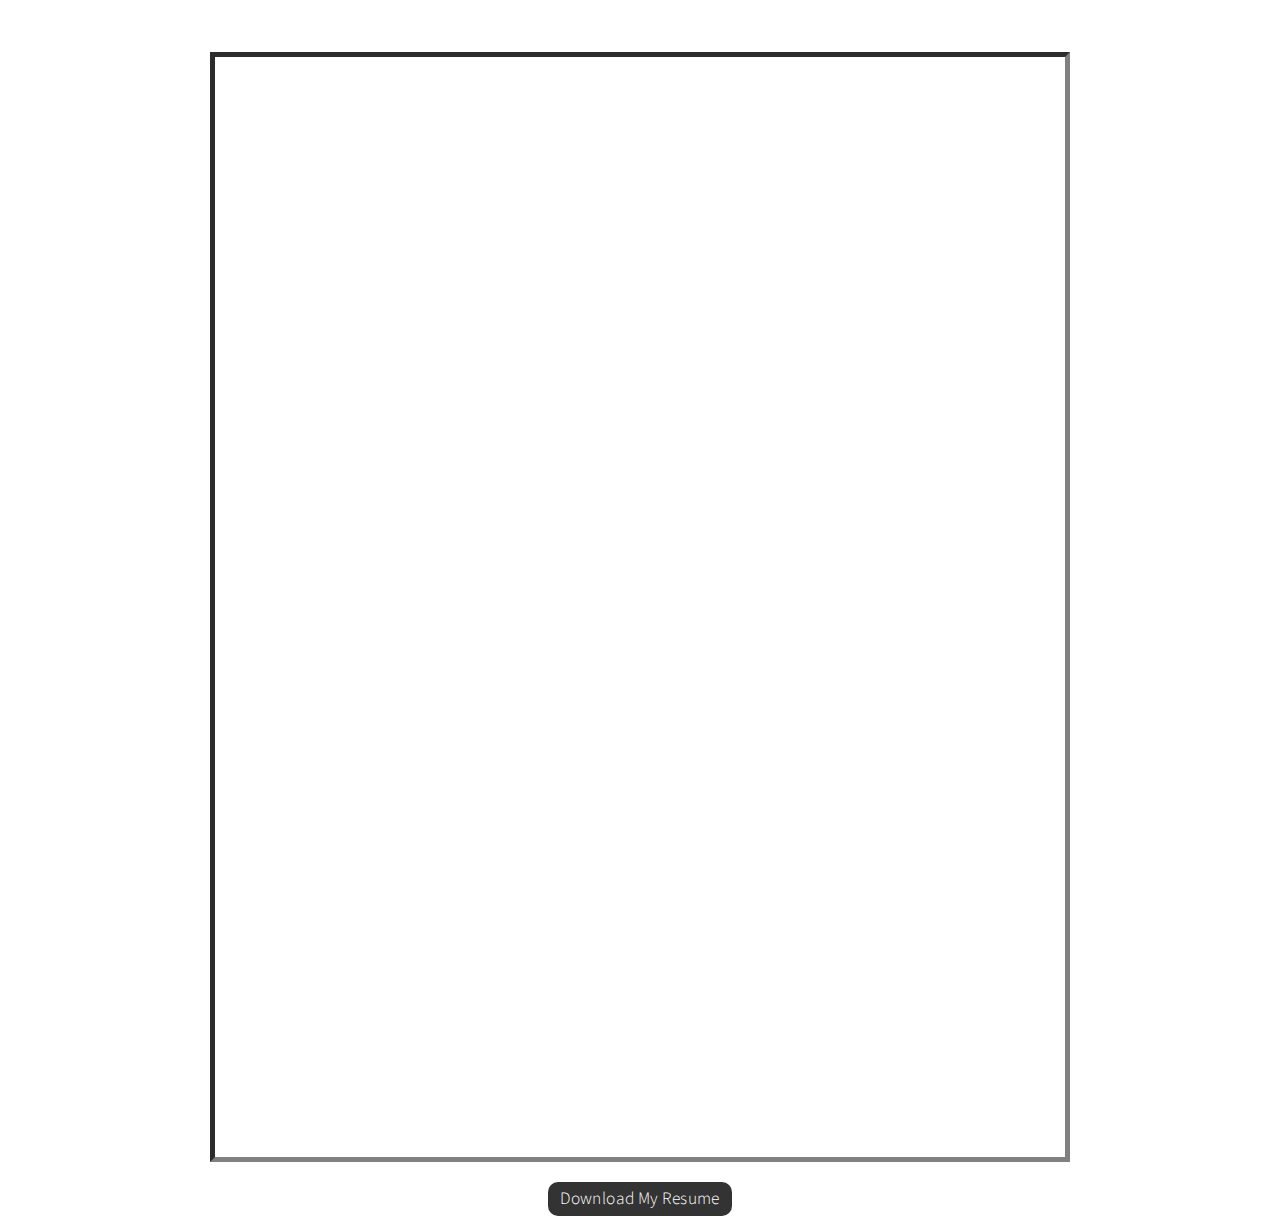
==== commit 3e35035e: "Added download link for resume" ====
--- a/resume.html
+++ b/resume.html
@@ -12,6 +12,10 @@
     <div class="resumeborder">
         <iframe class="resume" src="https://resume.creddle.io/embed/1ar5nu7w98c" width="850" height="1100" seamless>
         </iframe>
-    </div>
+	</div>
 </div>
+<div class="downloadcontainer">
+	<a class="downloadlink" href="./assets/resume/Joshua-Edgerton-Resume.pdf" download="">Download My Resume</a>
+</div>
+
 </html>
--- a/assets/css/main.css
+++ b/assets/css/main.css
@@ -166,6 +166,36 @@
 			transform: scale(1) rotate(360deg);
 		}
 	}
+
+	.downloadlink {
+		text-align: center;
+		text-decoration: none;
+		color: white;
+		background-color: #333333;
+		border-radius: 10px;
+		border: 2px solid #333333;
+		padding-left: 10px;
+		padding-right: 10px;
+		margin-top: 20px;
+	}
+	.downloadlink:hover {
+		background-color: #888888;
+	}
+	.downloadlink:active {
+		background-color: #dddddd;
+	}
+
+	.downloadcontainer {
+		display: flex;
+		justify-content: center;
+		align-items: center;
+	}
+
+	.rotate {
+		transform: rotate(180deg);
+		width: 400px !important;
+		margin-top: 40px;
+	}
 	.projlink {
 		color: #39454b;
 		text-decoration: none;
@@ -194,7 +224,7 @@
 		height: 100%;
 	  }
 	  .projcontainer1 {
-margin: 10px;
+		margin: 10px;
 	  }
 	  .line {
 		  margin-bottom: 5px;
@@ -1049,6 +1079,7 @@
 				}
 
 		}
+		
 
 /* Button */
 
@@ -1065,7 +1096,7 @@
 		-webkit-transition: background-color 0.2s ease-in-out;
 		-ms-transition: background-color 0.2s ease-in-out;
 		transition: background-color 0.2s ease-in-out;
-		background-color: #98c593;
+		background-color: #353535;
 		border: 0;
 		border-radius: 3.5em;
 		color: #ffffff;
@@ -1122,7 +1153,7 @@
 		input[type="reset"]:hover,
 		.button:hover,
 		button:hover {
-			background-color: #a8cea4;
+			background-color: #aaaaaa;
 		}
 
 		input[type="button"]:active,
@@ -1130,7 +1161,7 @@
 		input[type="reset"]:active,
 		.button:active,
 		button:active {
-			background-color: #88bc82;
+			background-color: #cccccc;
 		}
 
 		input[type="button"].style2,
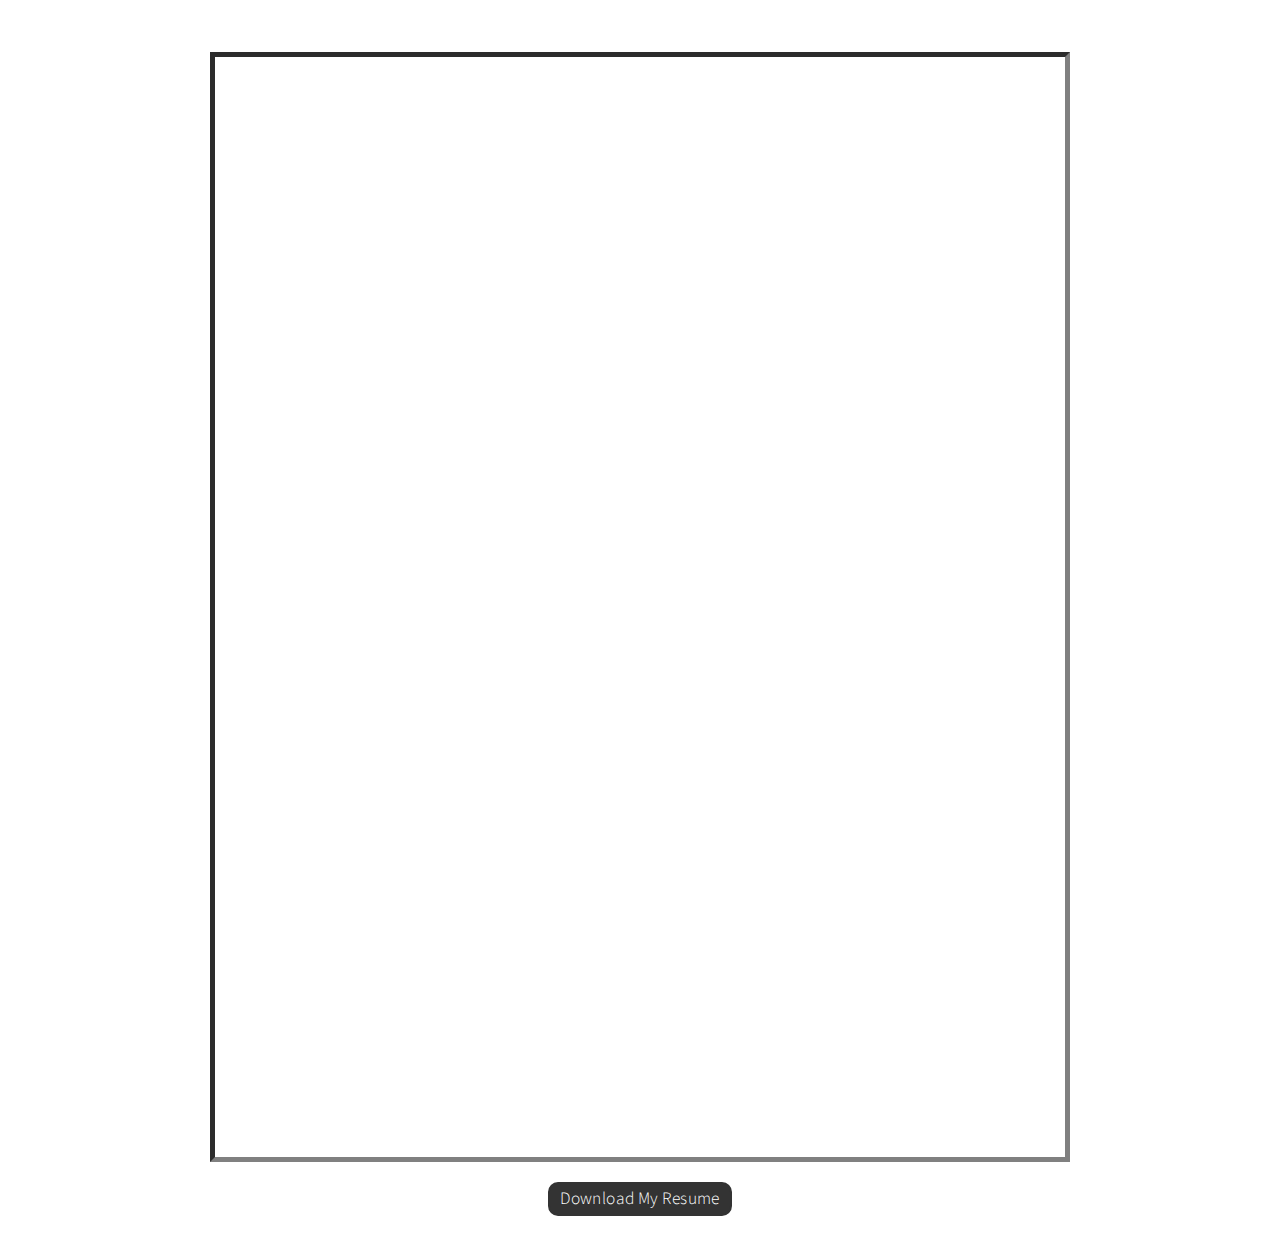
==== commit c32968b1: "small changes" ====
--- a/resume.html
+++ b/resume.html
@@ -6,6 +6,7 @@
 		<meta name="viewport" content="width=device-width, initial-scale=1, user-scalable=no" />
 		<link rel="stylesheet" href="assets/css/main.css" />
 		<noscript><link rel="stylesheet" href="assets/css/noscript.css" /></noscript>
+		<link rel="icon" href="./images/icons/je2.png">
 	</head>
 <body></body>
 <div class="resumecontainer">
--- a/assets/css/main.css
+++ b/assets/css/main.css
@@ -177,6 +177,7 @@
 		padding-left: 10px;
 		padding-right: 10px;
 		margin-top: 20px;
+		margin-bottom: 40px;
 	}
 	.downloadlink:hover {
 		background-color: #888888;
@@ -193,7 +194,7 @@
 
 	.rotate {
 		transform: rotate(180deg);
-		width: 400px !important;
+		width: 300px !important;
 		margin-top: 40px;
 	}
 	.projlink {
@@ -203,6 +204,7 @@
 	}
 	.projcontainer {
 		display: flex;
+
 	}
 	.project {
 		border: 1px solid black;
@@ -273,6 +275,7 @@
 				animation: slide-in-right 3s cubic-bezier(0.250, 0.460, 0.450, 0.940) both;
 	}
 
+
 	@-webkit-keyframes slide-in-right {
 		0% {
 		  -webkit-transform: translateX(1000px);
@@ -980,6 +983,7 @@
 				line-height: 1.5em;
 			}
 
+
 		}
 
 	h1, h2, h3, h4, h5, h6 {
